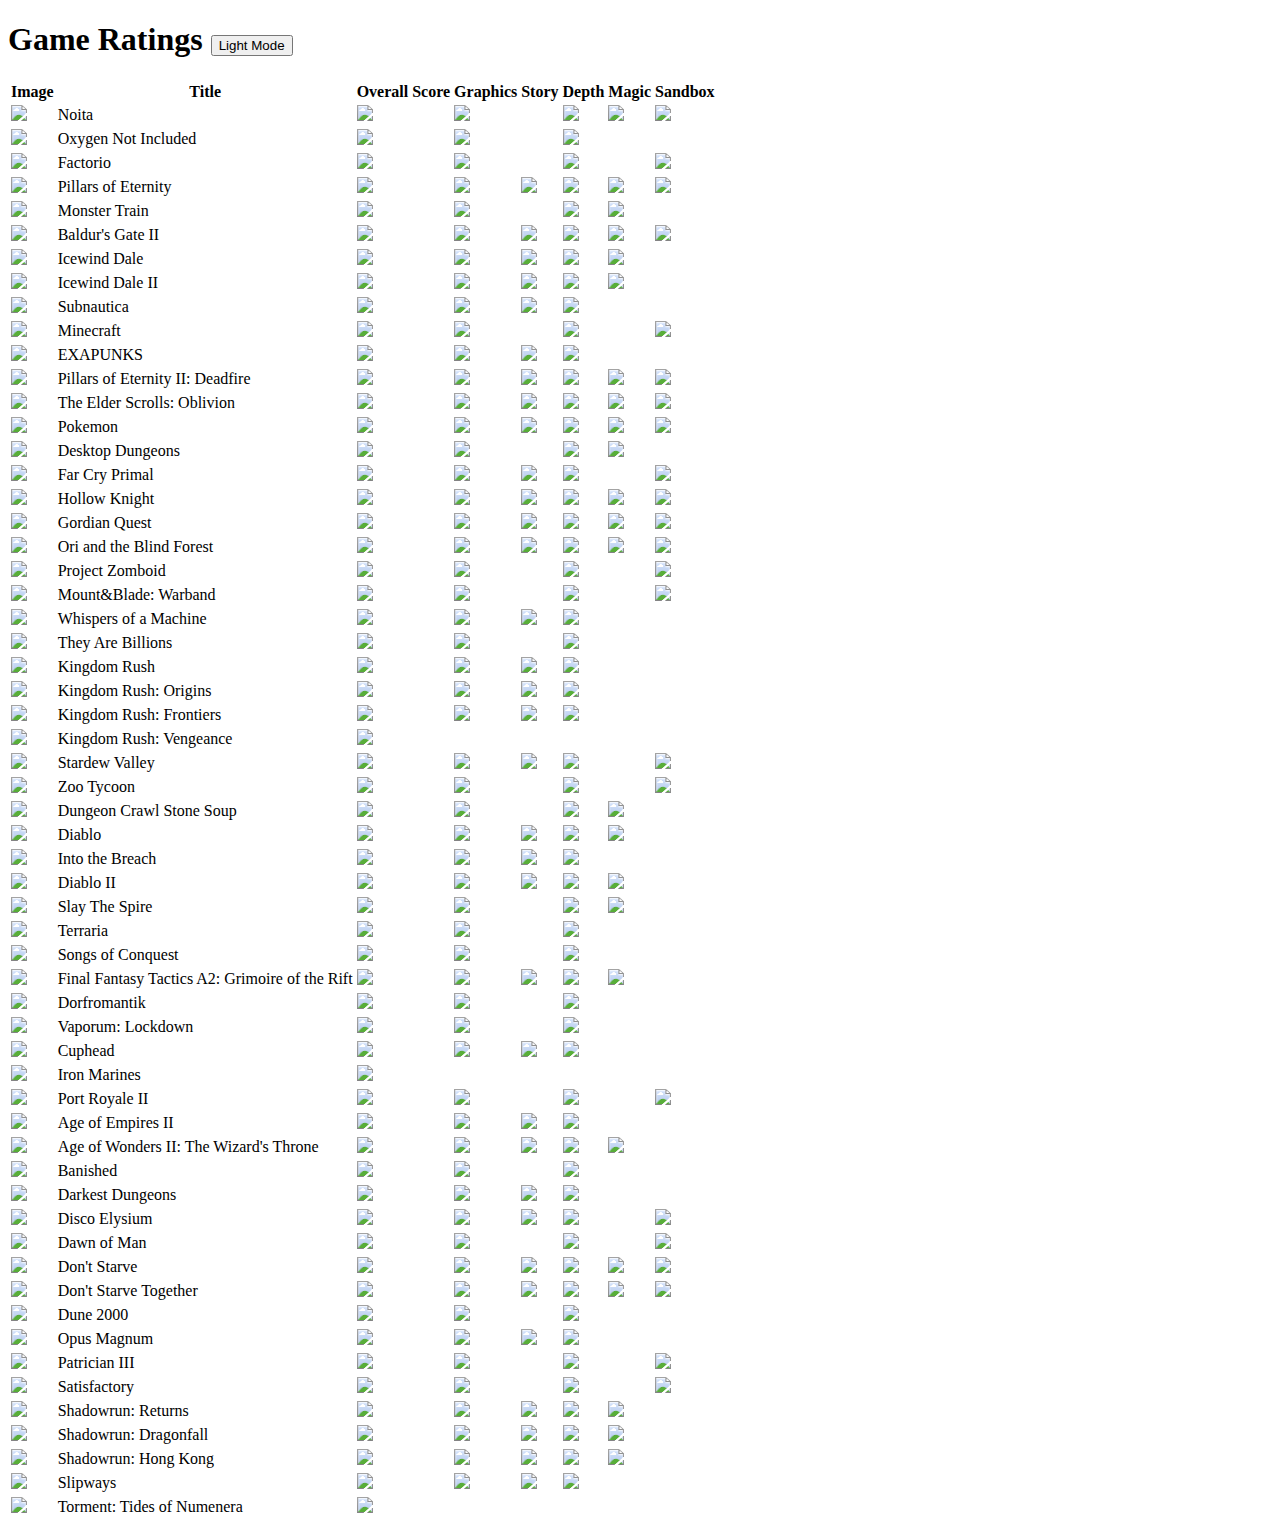
==== index.html @ 45e79d42 "AOE2 Depth 2 > 3" ====
<!DOCTYPE html>
<html>
	<head>
		<meta charset="utf-8">
		<meta name="viewport" content="width=device-width, initial-scale=1.0">
		<link rel="stylesheet" type="text/css" href="media/gamesRating.css">
		<link rel="icon" type="image/x-icon" href="ratingFavicon.svg">
		<title>Game Ratings</title>
	</head>
	<body class="dark"> 
	 	<h1>Game Ratings <button id="toggle" onclick="toggleDark()">Light Mode</button></h1>
			<div class="index">
			<table>
				<caption></caption>
				<thead>
					<tr>
						<th>Image</th>
						<th class="Title">Title</th>
						<th>Overall Score</th>
						<th>Graphics</th>
						<th>Story</th>
						<th>Depth</th>
						<th>Magic</th>
						<th>Sandbox</th>
					</tr>
				</thead>
				<tbody>
					<tr>
						<td><img src="media/noita.jpg"></td>
						<td class="Title">Noita</td>
						<td><img src="media/3.png"></td>
						<td><img src="media/2.png"></td>
						<td></td>
						<td><img src="media/3.png"></td>
						<td><img src="media/3.png"></td>
						<td><img src="media/2.png"></td>
					</tr>
					<tr>
						<td><img src="media/oni.jpg"></td>
						<td class="Title">Oxygen Not Included</td>
						<td><img src="media/3.png"></td>
						<td><img src="media/3.png"></td>
						<td></td>
						<td><img src="media/3.png"></td>
						<td></td>
						<td></td>
					</tr>
					<tr>
						<td><img src="media/factorio.jpg"></td>
						<td class="Title">Factorio</td>
						<td><img src="media/3.png"></td>
						<td><img src="media/3.png"></td>
						<td></td>
						<td><img src="media/3.png"></td>
						<td></td>
						<td><img src="media/3.png"></td>
					</tr>
					<tr>
						<td><img src="media/poe.jpg"></td>
						<td class="Title">Pillars of Eternity</td>
						<td><img src="media/3.png"></td>
						<td><img src="media/3.png"></td>
						<td><img src="media/2.png"></td>
						<td><img src="media/2.png"></td>
						<td><img src="media/3.png"></td>
						<td><img src="media/2.png"></td>
					</tr>
					<tr>
						<td><img src="media/monstertrain.jpg"></td>
						<td class="Title">Monster Train</td>
						<td><img src="media/3.png"></td>
						<td><img src="media/2.png"></td>
						<td><img src=""></td>
						<td><img src="media/3.png"></td>
						<td><img src="media/2.png"></td>
						<td><img></td>
					</tr>
					<tr>
						<td><img src="media/baldur2.jpg"></td>
						<td class="Title">Baldur's Gate II</td>
						<td><img src="media/3.png"></td>
						<td><img src="media/3.png"></td>
						<td><img src="media/2.png"></td>
						<td><img src="media/3.png"></td>
						<td><img src="media/3.png"></td>
						<td><img src="media/3.png"></td>
					</tr>
					<tr>
						<td><img src="media/iwd.jpg"></td>
						<td class="Title">Icewind Dale</td>
						<td><img src="media/3.png"></td>
						<td><img src="media/3.png"></td>
						<td><img src="media/2.png"></td>
						<td><img src="media/3.png"></td>
						<td><img src="media/3.png"></td>
						<td></td>
					</tr>
					<tr>
						<td><img src="media/iwd2.jpg"></td>
						<td class="Title">Icewind Dale II</td>
						<td><img src="media/3.png"></td>
						<td><img src="media/3.png"></td>
						<td><img src="media/2.png"></td>
						<td><img src="media/3.png"></td>
						<td><img src="media/3.png"></td>
						<td></td>
					</tr>
					<tr>
						<td><img src="media/subnautica.jpg"></td>
						<td class="Title">Subnautica</td>
						<td><img src="media/3.png"></td>
						<td><img src="media/3.png"></td>
						<td><img src="media/3.png"></td>
						<td><img src="media/2.png"></td>
						<td></td>
						<td></td>
					</tr>
					<tr>
						<td><img src="media/minecraft.png"></td>
						<td class="Title">Minecraft</td>
						<td><img src="media/3.png"></td>
						<td><img src="media/2.png"></td>
						<td></td>
						<td><img src="media/3.png"></td>
						<td></td>
						<td><img src="media/3.png"></td>
					</tr>
					<tr>
						<td><img src="media/exapunks.jpg"></td>
						<td class="Title">EXAPUNKS</td>
						<td><img src="media/3.png"></td>
						<td><img src="media/3.png"></td>
						<td><img src="media/3.png"></td>
						<td><img src="media/3.png"></td>
						<td></td>
						<td></td>
					</tr>
					<tr>
						<td><img src="media/deadfire.jpeg"></td>
						<td class="Title">Pillars of Eternity II: Deadfire</td>
						<td><img src="media/3.png"></td>
						<td><img src="media/3.png"></td>
						<td><img src="media/2.png"></td>
						<td><img src="media/3.png"></td>
						<td><img src="media/3.png"></td>
						<td><img src="media/3.png"></td>
					</tr>
					<tr>
						<td><img src="media/oblivion.jpeg"></td>
						<td class="Title">The Elder Scrolls: Oblivion</td>
						<td><img src="media/2.png"></td>
						<td><img src="media/1.png"></td>
						<td><img src="media/2.png"></td>
						<td><img src="media/1.png"></td>
						<td><img src="media/2.png"></td>
						<td><img src="media/3.png"></td>
					</tr>
					<tr>
						<td><img src="media/pokemon.jpg"></td>
						<td class="Title">Pokemon</td>
						<td><img src="media/2.png"></td>
						<td><img src="media/3.png"></td>
						<td><img src="media/1.png"></td>
						<td><img src="media/1.png"></td>
						<td><img src="media/1.png"></td>
						<td><img src="media/2.png"></td>
					</tr>
					<tr>
						<td><img src="media/desktopdungeons.jpg"></td>
						<td class="Title">Desktop Dungeons</td>
						<td><img src="media/3.png"></td>
						<td><img src="media/2.png"></td>
						<td></td>
						<td><img src="media/3.png"></td>
						<td><img src="media/2.png"></td>
						<td></td>
					</tr>
					<tr>
						<td><img src="media/farcryprimal.jpg"></td>
						<td class="Title">Far Cry Primal</td>
						<td><img src="media/3.png"></td>
						<td><img src="media/3.png"></td>
						<td><img src="media/2.png"></td>
						<td><img src="media/2.png"></td>
						<td></td>
						<td><img src="media/3.png"></td>
					</tr>
					<tr>
						<td><img src="media/hollowknight.jpg"></td>
						<td class="Title">Hollow Knight</td>
						<td><img src="media/2.png"></td>
						<td><img src="media/3.png"></td>
						<td><img src="media/2.png"></td>
						<td><img src="media/2.png"></td>
						<td><img src="media/2.png"></td>
						<td><img src="media/2.png"></td>
					</tr>
					<tr>
						<td><img src="media/gordianquest.jpg"></td>
						<td class="Title">Gordian Quest</td>
						<td><img src="media/3.png"></td>
						<td><img src="media/2.png"></td>
						<td><img src="media/1.png"></td>
						<td><img src="media/1.png"></td>
						<td><img src="media/2.png"></td>
						<td><img src="media/2.png"></td>
					</tr>
					<tr>
						<td><img src="media/ori.jpg"></td>
						<td class="Title">Ori and the Blind Forest</td>
						<td><img src="media/2.png"></td>
						<td><img src="media/3.png"></td>
						<td><img src="media/2.png"></td>
						<td><img src="media/2.png"></td>
						<td><img src="media/2.png"></td>
						<td><img src="media/2.png"></td>
					</tr>
					<tr>
						<td><img src="media/zomboid.jpg"></td>
						<td class="Title">Project Zomboid</td>
						<td><img src="media/2.png"></td>
						<td><img src="media/2.png"></td>
						<td></td>
						<td><img src="media/2.png"></td>
						<td></td>
						<td><img src="media/3.png"></td>
					</tr>
					<tr>
						<td><img src="media/warband.jpg"></td>
						<td class="Title">Mount&Blade: Warband</td>
						<td><img src="media/2.png"></td>
						<td><img src="media/1.png"></td>
						<td></td>
						<td><img src="media/2.png"></td>
						<td></td>
						<td><img src="media/3.png"></td>
					</tr>
					<tr>
						<td><img src="media/whispersmachine.jpg"></td>
						<td class="Title">Whispers of a Machine</td>
						<td><img src="media/3.png"></td>
						<td><img src="media/3.png"></td>
						<td><img src="media/3.png"></td>
						<td><img src="media/2.png"></td>
						<td></td>
						<td></td>
					</tr>
					<tr>
						<td><img src="media/theyarebillions.jpg"></td>
						<td class="Title">They Are Billions</td>
						<td><img src="media/3.png"></td>
						<td><img src="media/3.png"></td>
						<td></td>
						<td><img src="media/3.png"></td>
						<td></td>
						<td></td>
					</tr>
					<tr>
						<td><img src="media/krush.jpg"></td>
						<td class="Title">Kingdom Rush</td>
						<td><img src="media/2.png"></td>
						<td><img src="media/3.png"></td>
						<td><img src="media/1.png"></td>
						<td><img src="media/2.png"></td>
						<td></td>
						<td></td>
					</tr>
					<tr>
						<td><img src="media/krushorigins.jpg"></td>
						<td class="Title">Kingdom Rush: Origins</td>
						<td><img src="media/3.png"></td>
						<td><img src="media/3.png"></td>
						<td><img src="media/1.png"></td>
						<td><img src="media/2.png"></td>
						<td></td>
						<td></td>
					</tr>
					<tr>
						<td><img src="media/krushfrontiers.jpg"></td>
						<td class="Title">Kingdom Rush: Frontiers</td>
						<td><img src="media/2.png"></td>
						<td><img src="media/3.png"></td>
						<td><img src="media/1.png"></td>
						<td><img src="media/2.png"></td>
						<td></td>
						<td></td>
					</tr>
					<tr>
						<td><img src="media/krushvengeance.jpg"></td>
						<td class="Title">Kingdom Rush: Vengeance</td>
						<td><img src="media/1.png"></td>
						<td></td>
						<td></td>
						<td></td>
						<td></td>
						<td></td>
					</tr>
					<tr>
						<td><img src="media/stardew.jpg"></td>
						<td class="Title">Stardew Valley</td>
						<td><img src="media/3.png"></td>
						<td><img src="media/3.png"></td>
						<td><img src="media/2.png"></td>
						<td><img src="media/1.png"></td>
						<td></td>
						<td><img src="media/3.png"></td>
					</tr>
					<tr>
						<td><img src="media/zootycoon.png"></td>
						<td class="Title">Zoo Tycoon</td>
						<td><img src="media/3.png"></td>
						<td><img src="media/2.png"></td>
						<td></td>
						<td><img src="media/2.png"></td>
						<td></td>
						<td><img src="media/3.png"></td>
					</tr>
					<tr>
						<td><img src="media/dcss.png"></td>
						<td class="Title">Dungeon Crawl Stone Soup</td>
						<td><img src="media/3.png"></td>
						<td><img src="media/3.png"></td>
						<td></td>
						<td><img src="media/3.png"></td>
						<td><img src="media/3.png"></td>
						<td></td>
					</tr>
					<tr>
						<td><img src="media/diablo.jpg"></td>
						<td class="Title">Diablo</td>
						<td><img src="media/2.png"></td>
						<td><img src="media/2.png"></td>
						<td><img src="media/2.png"></td>
						<td><img src="media/1.png"></td>
						<td><img src="media/1.png"></td>
						<td></td>
					</tr>
					<tr>
						<td><img src="media/intothebreach.jpg"></td>
						<td class="Title">Into the Breach</td>
						<td><img src="media/3.png"></td>
						<td><img src="media/3.png"></td>
						<td><img src="media/2.png"></td>
						<td><img src="media/3.png"></td>
						<td></td>
						<td></td>
					</tr>
					<tr>
						<td><img src="media/diablo2.png"></td>
						<td class="Title">Diablo II</td>
						<td><img src="media/2.png"></td>
						<td><img src="media/2.png"></td>
						<td><img src="media/2.png"></td>
						<td><img src="media/1.png"></td>
						<td><img src="media/2.png"></td>
						<td></td>
					</tr>
					<tr>
						<td><img src="media/slaythespire.jpg"></td>
						<td class="Title">Slay The Spire</td>
						<td><img src="media/3.png"></td>
						<td><img src="media/3.png"></td>
						<td></td>
						<td><img src="media/3.png"></td>
						<td><img src="media/2.png"></td>
						<td></td>
					</tr>
					<tr>

						<td><img src="media/terraria.jpg"></td>
						<td class="Title">Terraria</td>
						<td><img src="media/2.png"></td>
						<td><img src="media/2.png"></td>
						<td></td>
						<td><img src="media/3.png"></td>
						<td></td>
						<td></td>
					</tr>
					<tr>
						<td><img src="media/songsofconquest.jpg"></td>
						<td class="Title">Songs of Conquest</td>
						<td><img src="media/2.png"></td>
						<td><img src="media/2.png"></td>
						<td></td>
						<td><img src="media/1.png"></td>
						<td></td>
						<td></td>
					</tr>
					<tr>
						<td><img src="media/ffta2A.jpg"></td>
						<td class="Title">Final Fantasy Tactics A2: Grimoire of the Rift</td>
						<td><img src="media/3.png"></td>
						<td><img src="media/3.png"></td>
						<td><img src="media/2.png"></td>
						<td><img src="media/2.png"></td>
						<td><img src="media/2.png"></td>
						<td></td>
					</tr>
					
					<tr>
						<td><img src="media/dorfromantik.jpeg"></td>
						<td class="Title">Dorfromantik</td>
						<td><img src="media/2.png"></td>
						<td><img src="media/3.png"></td>
						<td></td>
						<td><img src="media/1.png"></td>
						<td></td>
						<td></td>
					</tr>
					
					<tr>
						<td><img src="media/vaporum.jpg"></td>
						<td class="Title">Vaporum: Lockdown</td>
						<td><img src="media/2.png"></td>
						<td><img src="media/3.png"></td>
						<td></td>
						<td><img src="media/2.png"></td>
						<td></td>
						<td></td>
					</tr>
					<tr>
						<td><img src="media/cuphead.jpg"></td>
						<td class="Title">Cuphead</td>
						<td><img src="media/3.png"></td>
						<td><img src="media/3.png"></td>
						<td><img src="media/2.png"></td>
						<td><img src="media/2.png"></td>
						<td></td>
						<td></td>
					</tr>

					<tr>
						<td><img src="media/ironmarines.jpg"></td>
						<td class="Title">Iron Marines</td>
						<td><img src="media/1.png"></td>
						<td></td>
						<td></td>
						<td></td>
						<td></td>
						<td></td>
					</tr>
				
					<tr>
						<td><img src="media/prII.jpg"></td>
						<td class="Title">Port Royale II</td>
						<td><img src="media/2.png"></td>
						<td><img src="media/2.png"></td>
						<td></td>
						<td><img src="media/1.png"></td>
						<td></td>
						<td><img src="media/2.png"></td>
					</tr>
					
					<tr>
						<td><img src="media/aoe2.jpg"></td>
						<td class="Title">Age of Empires II</td>
						<td><img src="media/3.png"></td>
						<td><img src="media/3.png"></td>
						<td><img src="media/3.png"></td>
						<td><img src="media/3.png"></td>
						<td></td>
						<td></td>
					</tr>
					
					<tr>
						<td><img src="media/aow2.jpg"></td>
						<td class="Title">Age of Wonders II: The Wizard's Throne</td>
						<td><img src="media/2.png"></td>
						<td><img src="media/2.png"></td>
						<td><img src="media/2.png"></td>
						<td><img src="media/2.png"></td>
						<td><img src="media/2.png"></td>
						<td></td>
					</tr>
					
					<tr>
						<td><img src="media/banished.jpg"></td>
						<td class="Title">Banished</td>
						<td><img src="media/1.png"></td>
						<td><img src="media/1.png"></td>
						<td></td>
						<td><img src="media/1.png"></td>
						<td></td>
						<td></td>
					</tr>
					
					<tr>
						<td><img src="media/darkestd.webp"></td>
						<td class="Title">Darkest Dungeons</td>
						<td><img src="media/3.png"></td>
						<td><img src="media/3.png"></td>
						<td><img src="media/3.png"></td>
						<td><img src="media/3.png"></td>
						<td></td>
						<td></td>
					</tr>
					
					<tr>
						<td><img src="media/discoelysium.jpg"></td>
						<td class="Title">Disco Elysium</td>
						<td><img src="media/3.png"></td>
						<td><img src="media/3.png"></td>
						<td><img src="media/3.png"></td>
						<td><img src="media/2.png"></td>
						<td></td>
						<td><img src="media/2.png"></td>
					</tr>			
					
					<tr>
						<td><img src="media/dawnman.png"></td>
						<td class="Title">Dawn of Man</td>
						<td><img src="media/2.png"></td>
						<td><img src="media/2.png"></td>
						<td></td>
						<td><img src="media/2.png"></td>
						<td></td>
						<td><img src="media/2.png"></td>
					</tr>
					
					<tr>
						<td><img src="media/dontstarve.jpg"></td>
						<td class="Title">Don't Starve</td>
						<td><img src="media/3.png"></td>
						<td><img src="media/3.png"></td>
						<td><img src="media/2.png"></td>
						<td><img src="media/3.png"></td>
						<td><img src="media/2.png"></td>
						<td><img src="media/3.png"></td>
					</tr>
					
					<tr>
						<td><img src="media/dontstarvetogether.jpg"></td>
						<td class="Title">Don't Starve Together</td>
						<td><img src="media/3.png"></td>
						<td><img src="media/3.png"></td>
						<td><img src="media/2.png"></td>
						<td><img src="media/3.png"></td>
						<td><img src="media/2.png"></td>
						<td><img src="media/3.png"></td>
					</tr>
					
					<tr>
						<td><img src="media/dune2000.jpeg"></td>
						<td class="Title">Dune 2000</td>
						<td><img src="media/2.png"></td>
						<td><img src="media/1.png"></td>
						<td></td>
						<td><img src="media/2.png"></td>
						<td></td>
						<td></td>
					</tr>
					
					<tr>
						<td><img src="media/opusmagnum.jpeg"></td>
						<td class="Title">Opus Magnum</td>
						<td><img src="media/3.png"></td>
						<td><img src="media/3.png"></td>
						<td><img src="media/2.png"></td>
						<td><img src="media/3.png"></td>
						<td></td>
						<td></td>
					</tr>
					
					<tr>
						<td><img src="media/patricianIII.jpeg"></td>
						<td class="Title">Patrician III</td>
						<td><img src="media/3.png"></td>
						<td><img src="media/2.png"></td>
						<td></td>
						<td><img src="media/3.png"></td>
						<td></td>
						<td><img src="media/2.png"></td>
					</tr>
					
					<tr>
						<td><img src="media/satisfactory.jpg"></td>
						<td class="Title">Satisfactory</td>
						<td><img src="media/3.png"></td>
						<td><img src="media/3.png"></td>
						<td></td>
						<td><img src="media/3.png"></td>
						<td></td>
						<td><img src="media/3.png"></td>
					</tr>
					
					<tr>
						<td><img src="media/SHreturns.jpg"></td>
						<td class="Title">Shadowrun: Returns</td>
						<td><img src="media/2.png"></td>
						<td><img src="media/2.png"></td>
						<td><img src="media/2.png"></td>
						<td><img src="media/1.png"></td>
						<td><img src="media/1.png"></td>
						<td></td>
					</tr>
					
					<tr>
						<td><img src="media/SHdragonfall.png"></td>
						<td class="Title">Shadowrun: Dragonfall</td>
						<td><img src="media/3.png"></td>
						<td><img src="media/3.png"></td>
						<td><img src="media/3.png"></td>
						<td><img src="media/1.png"></td>
						<td><img src="media/1.png"></td>
						<td></td>
					</tr>
					
					<tr>
						<td><img src="media/SHHK.jpg"></td>
						<td class="Title">Shadowrun: Hong Kong</td>
						<td><img src="media/3.png"></td>
						<td><img src="media/3.png"></td>
						<td><img src="media/3.png"></td>
						<td><img src="media/1.png"></td>
						<td><img src="media/1.png"></td>
						<td></td>
					</tr>
					
					<tr>
						<td><img src="media/Slipways.jpg"></td>
						<td class="Title">Slipways</td>
						<td><img src="media/3.png"></td>
						<td><img src="media/2.png"></td>
						<td><img src="media/2.png"></td>
						<td><img src="media/3.png"></td>
						<td></td>
						<td></td>
					</tr>
					<tr>
						<td><img src="media/tormenttides.jpg"></td>
						<td class="Title">Torment: Tides of Numenera</td>
						<td><img src="media/1.png"></td>
						<td></td>
						<td></td>
						<td></td>
						<td></td>
						<td></td>
					</tr>
					
				<!--
					<tr>
						<td><img src="media/.jpg"></td>
						<td class="Title"></td>
						<td></td>
						<td></td>
						<td></td>
						<td></td>
						<td></td>
						<td></td>
					</tr>
				-->
				</tbody>
			</table>
		</div>

		<div class="reviews">
		</div>
		
		<script src="showCategories.js"></script>
	</body>
</html>
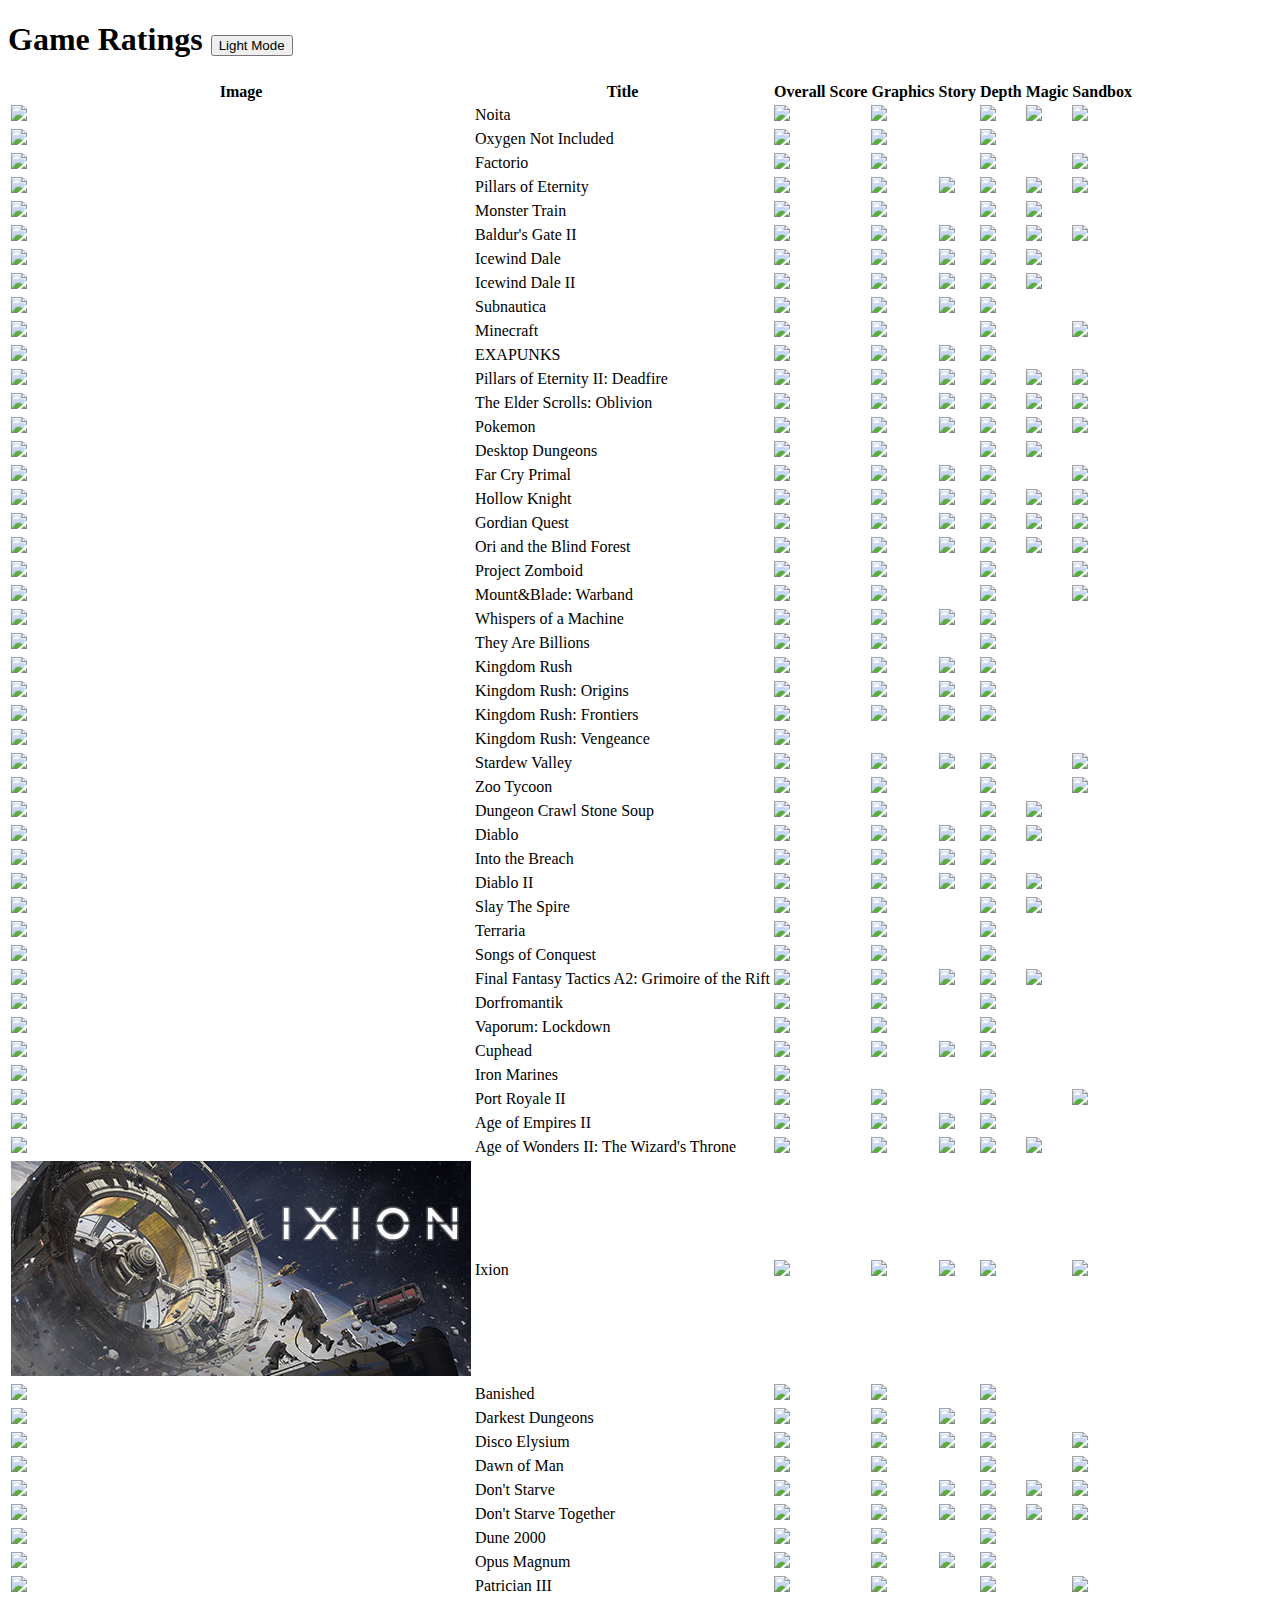
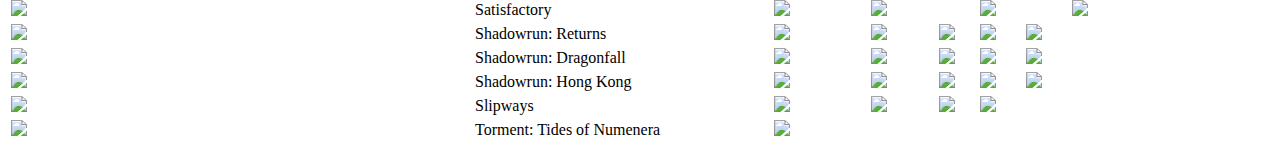
==== commit b4efe851: "GAME: Ixion" ====
--- a/index.html
+++ b/index.html
@@ -474,6 +474,17 @@
 					</tr>
 					
 					<tr>
+						<td><img src="media/ixion.jpg"></td>
+						<td class="Title">Ixion</td>
+						<td><img src="media/3.png"></td>
+						<td><img src="media/3.png"></td>
+						<td><img src="media/2.png"></td>
+						<td><img src="media/2.png"></td>
+						<td></td>
+						<td><img src="media/2.png"></td>
+					</tr>
+					
+					<tr>
 						<td><img src="media/banished.jpg"></td>
 						<td class="Title">Banished</td>
 						<td><img src="media/1.png"></td>
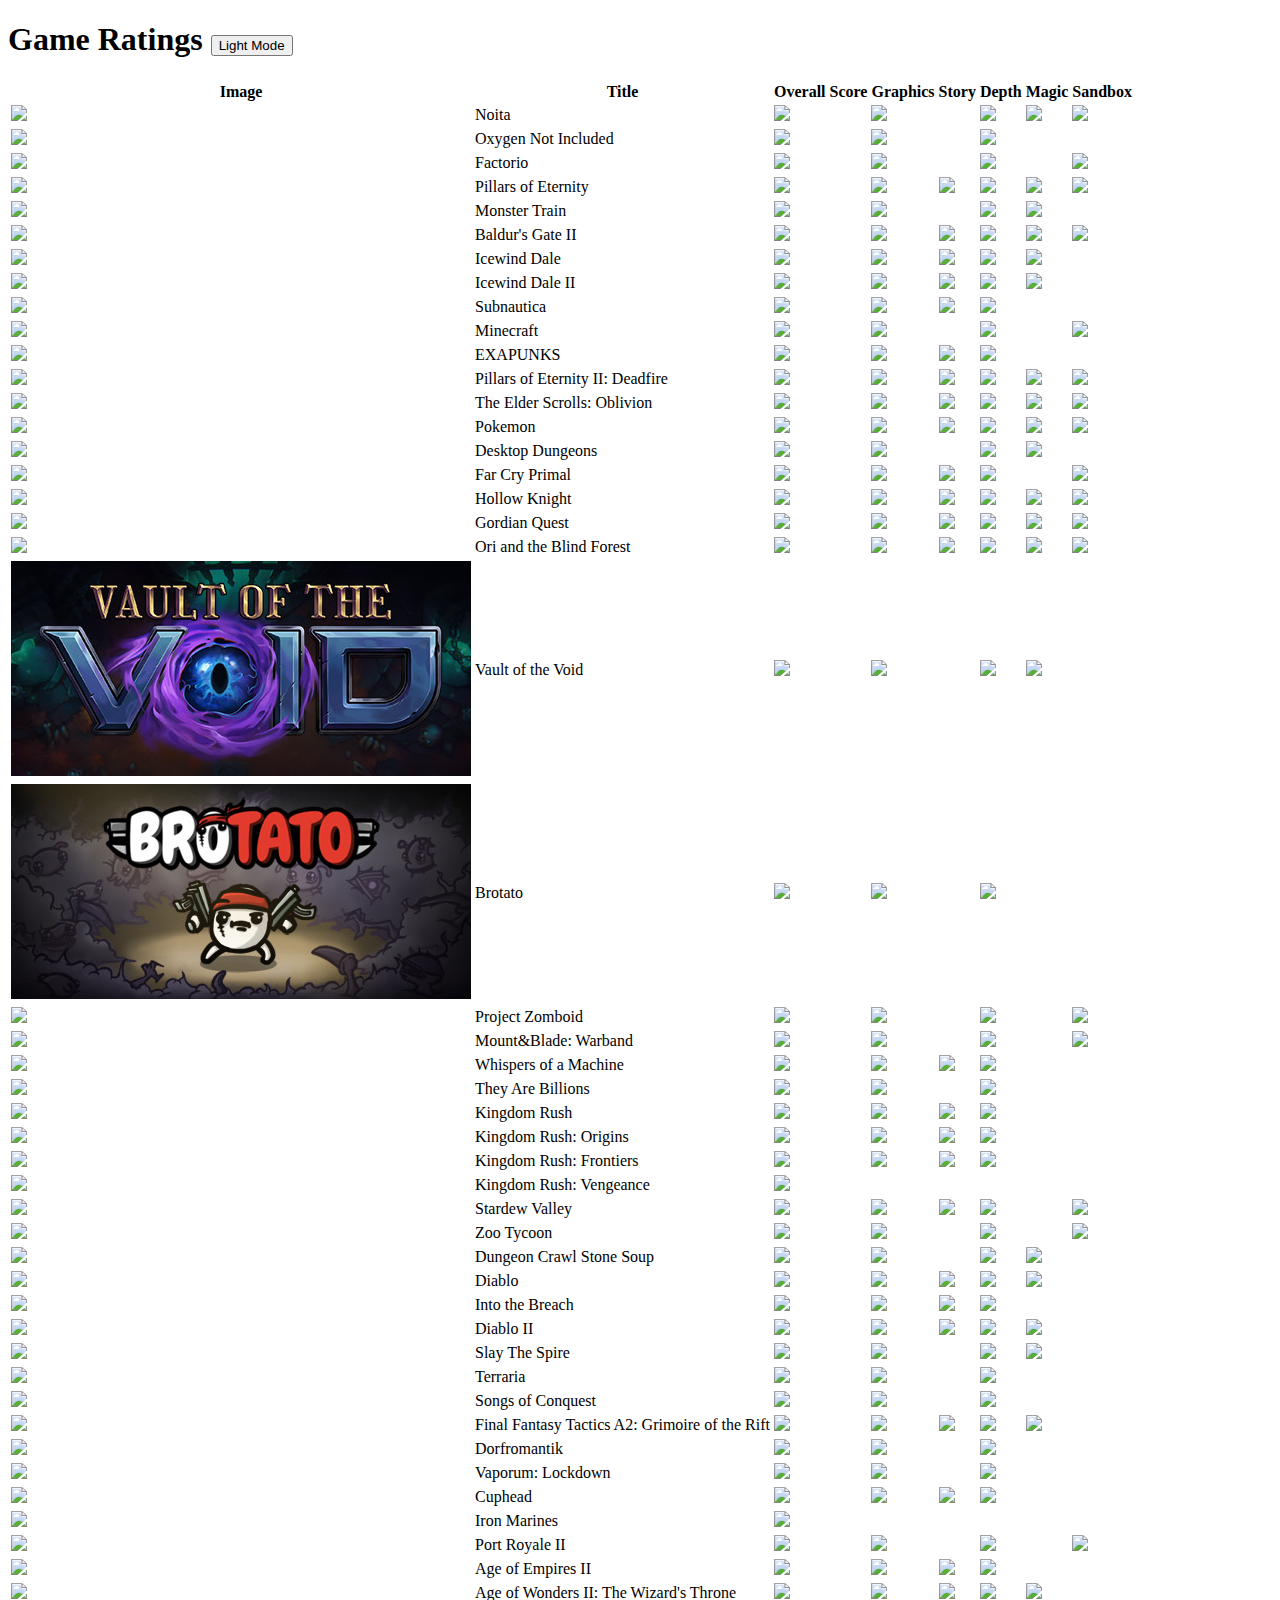
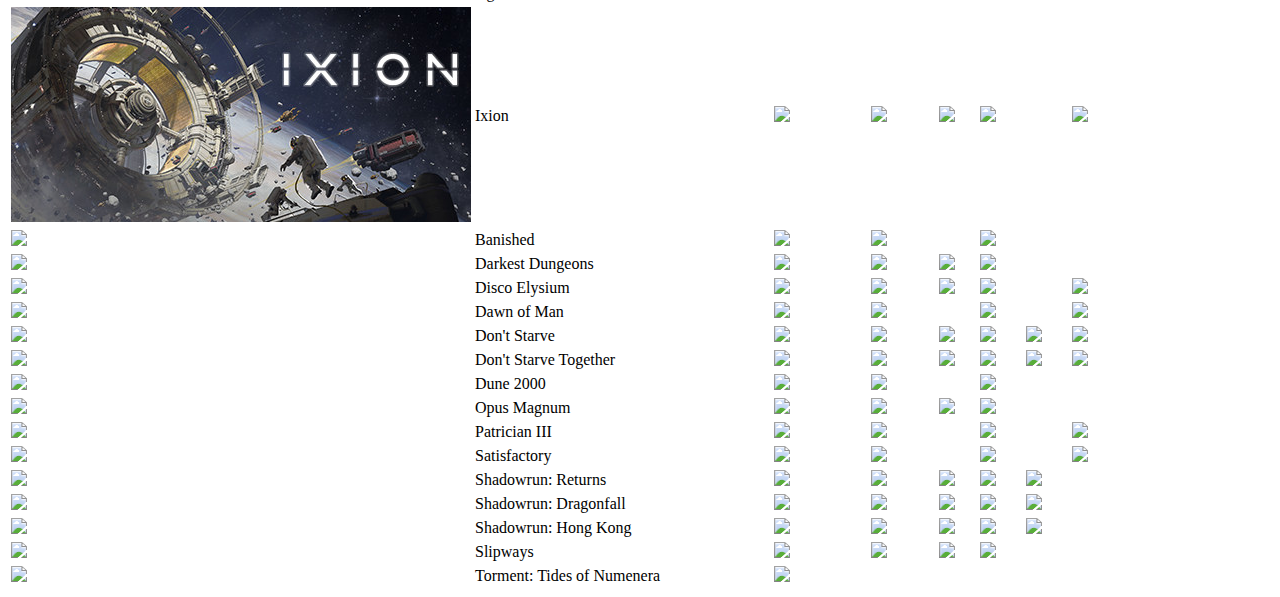
==== commit 7b9da82b: "Added Brotato and Vault of the Void" ====
--- a/index.html
+++ b/index.html
@@ -216,6 +216,26 @@
 						<td><img src="media/2.png"></td>
 					</tr>
 					<tr>
+						<td><img src="media/vaultofthevoid.jpg"></td>
+						<td class="Title">Vault of the Void</td>
+						<td><img src="media/3.png"></td>
+						<td><img src="media/3.png"></td>
+						<td></td>
+						<td><img src="media/3.png"></td>
+						<td><img src="media/2.png"></td>
+						<td></td>
+					</tr>
+					<tr>
+						<td><img src="media/brotato.jpg"></td>
+						<td class="Title">Brotato</td>
+						<td><img src="media/3.png"></td>
+						<td><img src="media/3.png"></td>
+						<td></td>
+						<td><img src="media/2.png"></td>
+						<td></td>
+						<td></td>
+					</tr>
+					<tr>
 						<td><img src="media/zomboid.jpg"></td>
 						<td class="Title">Project Zomboid</td>
 						<td><img src="media/2.png"></td>
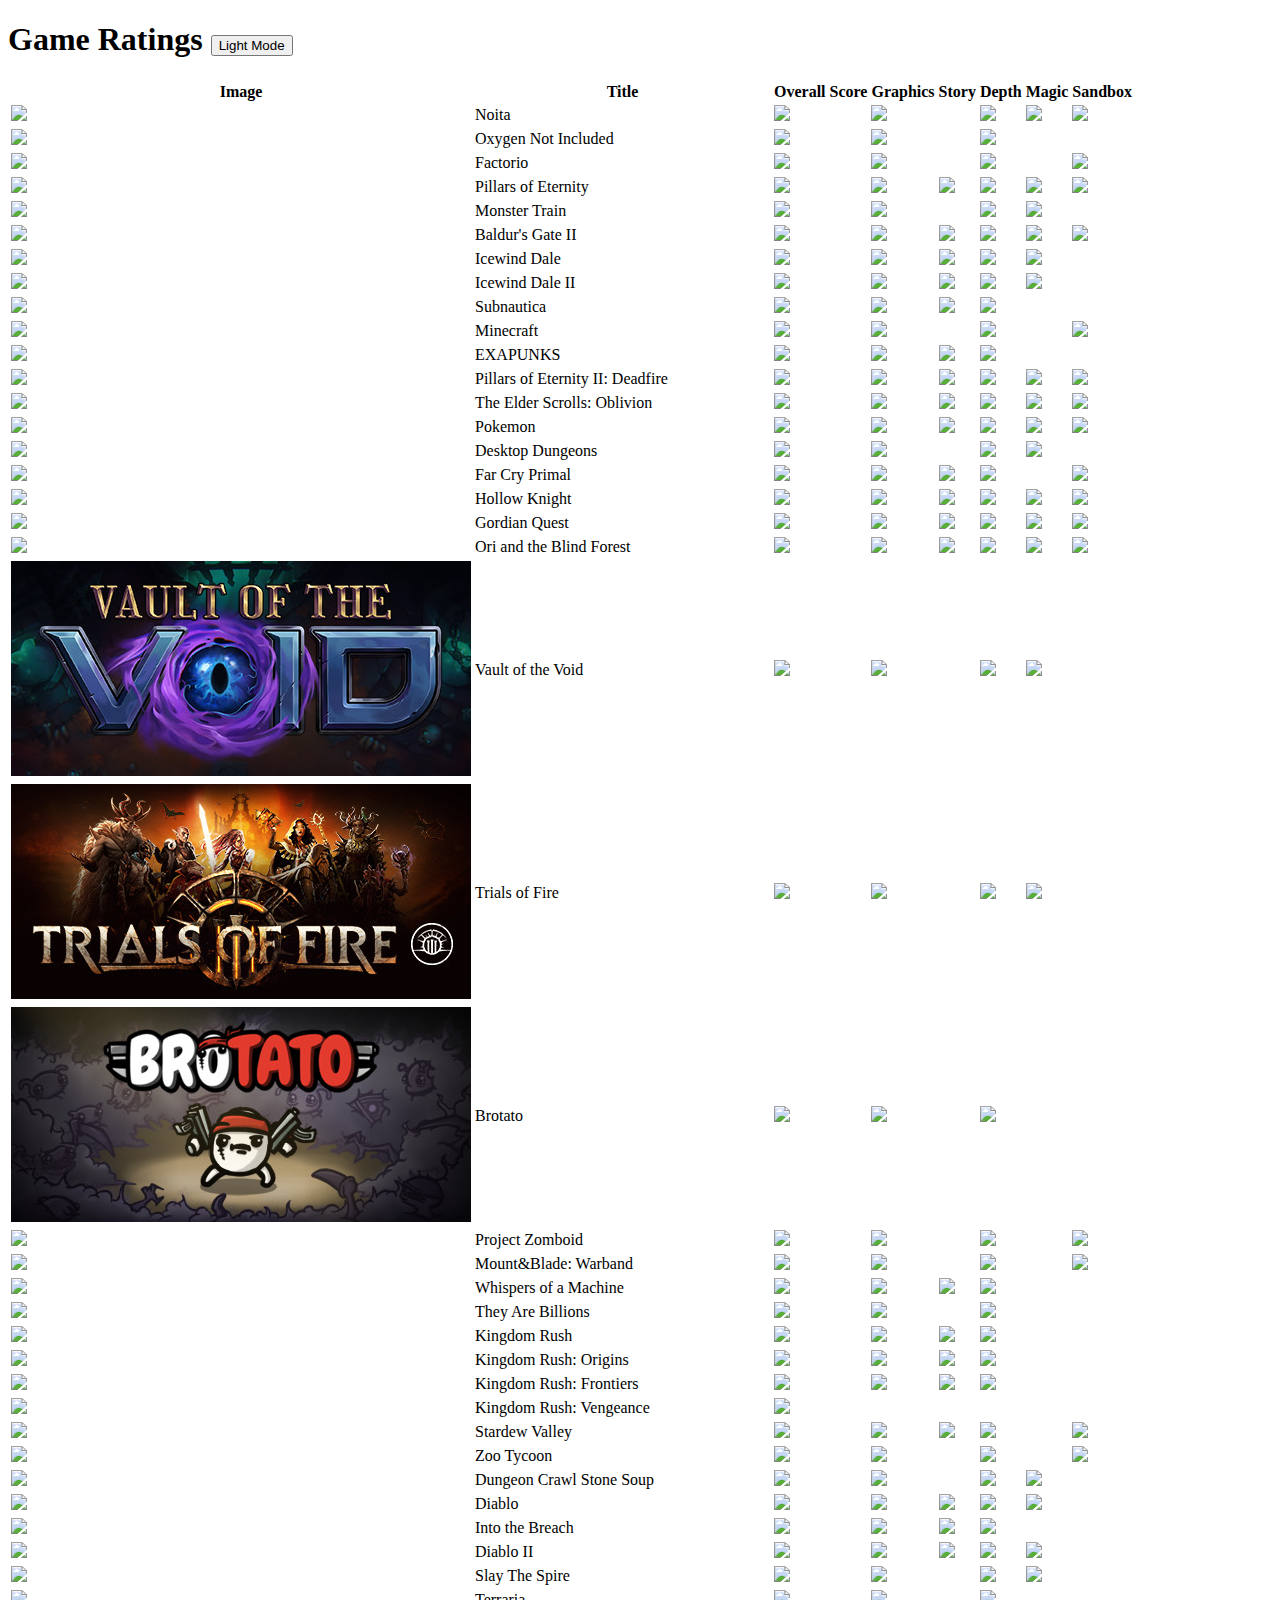
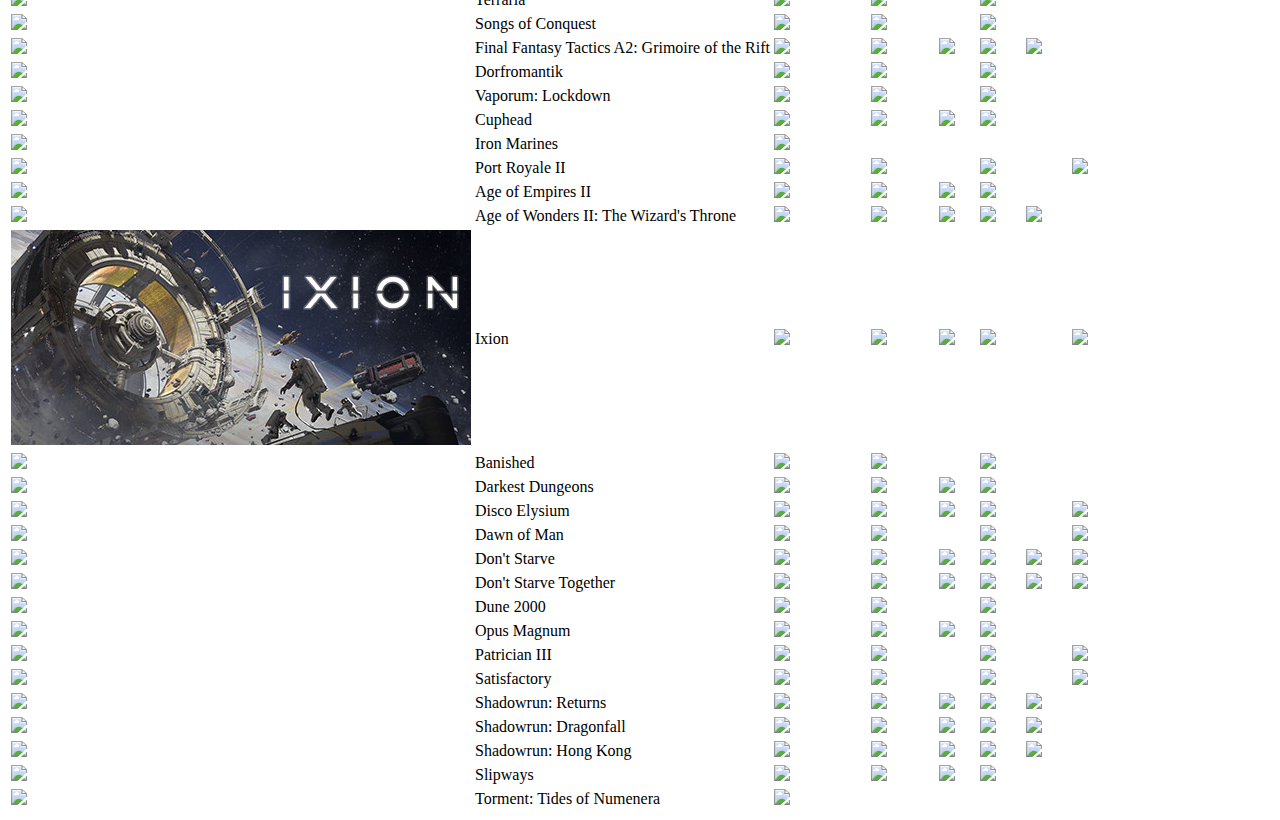
==== commit d1183839: "Added Trials of Fire" ====
--- a/index.html
+++ b/index.html
@@ -219,7 +219,17 @@
 						<td><img src="media/vaultofthevoid.jpg"></td>
 						<td class="Title">Vault of the Void</td>
 						<td><img src="media/3.png"></td>
-						<td><img src="media/3.png"></td>
+						<td><img src="media/2.png"></td>
+						<td></td>
+						<td><img src="media/3.png"></td>
+						<td><img src="media/2.png"></td>
+						<td></td>
+					</tr>
+					<tr>
+						<td><img src="media/trialsoffire.jpg"></td>
+						<td class="Title">Trials of Fire</td>
+						<td><img src="media/3.png"></td>
+						<td><img src="media/2.png"></td>
 						<td></td>
 						<td><img src="media/3.png"></td>
 						<td><img src="media/2.png"></td>
@@ -229,7 +239,7 @@
 						<td><img src="media/brotato.jpg"></td>
 						<td class="Title">Brotato</td>
 						<td><img src="media/3.png"></td>
-						<td><img src="media/3.png"></td>
+						<td><img src="media/2.png"></td>
 						<td></td>
 						<td><img src="media/2.png"></td>
 						<td></td>
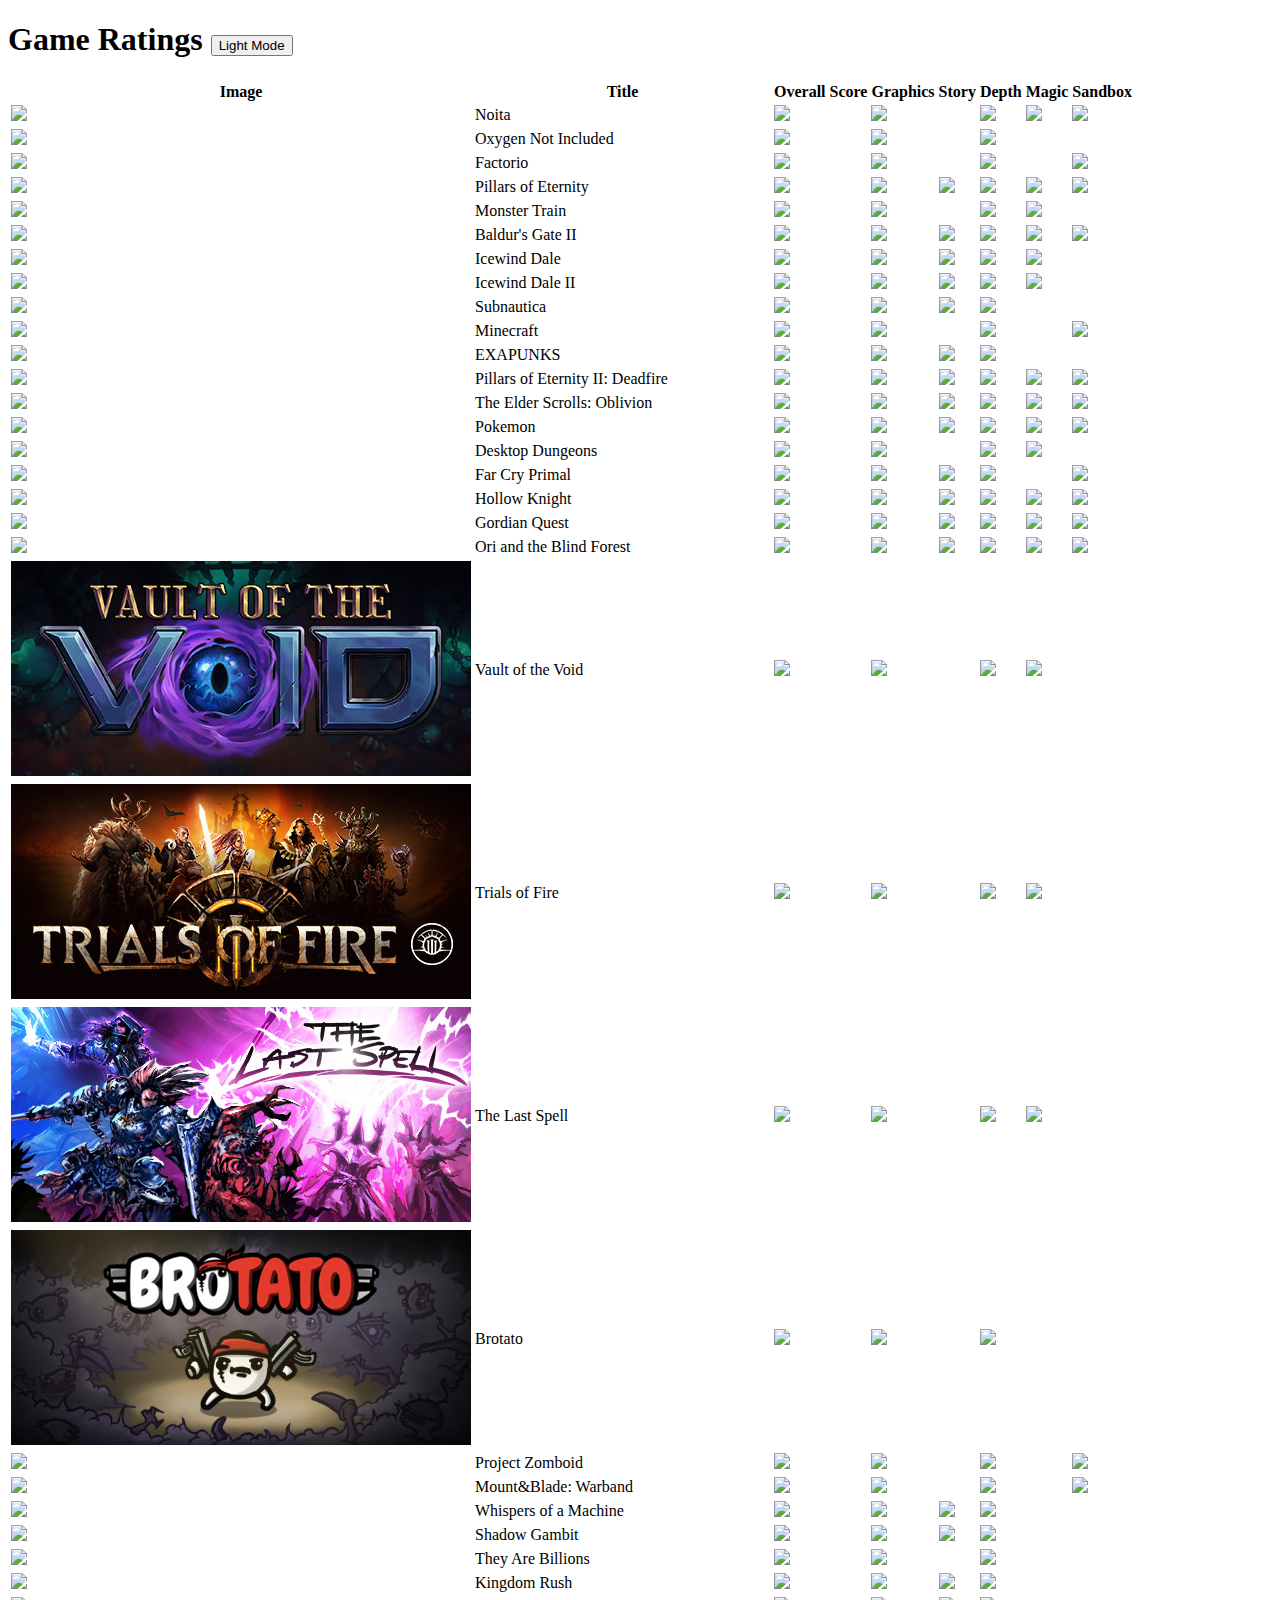
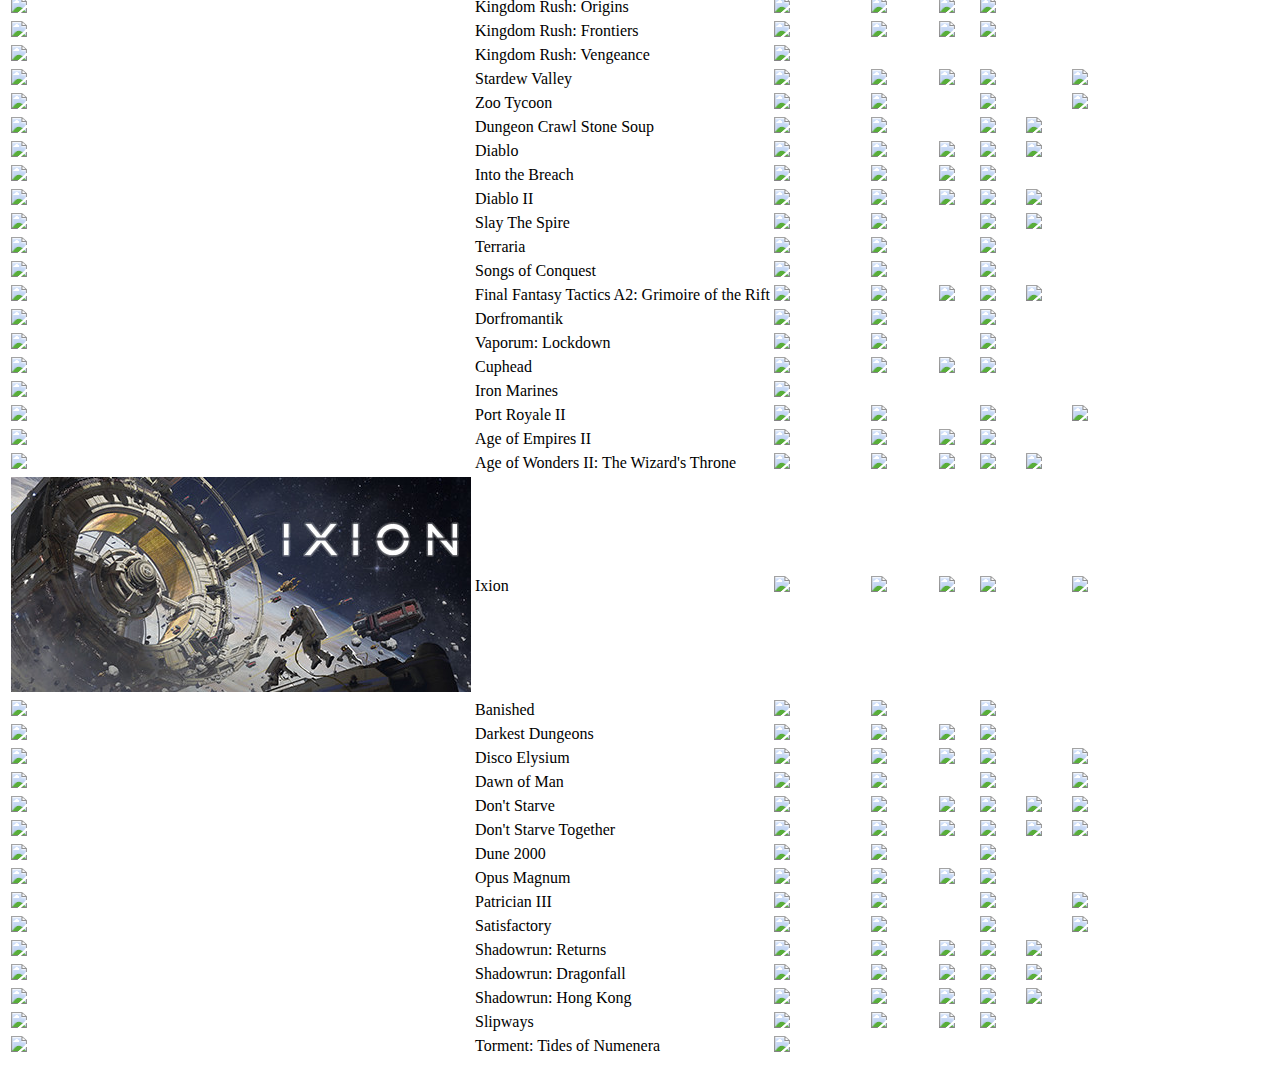
==== commit 42abbca4: "Added The Last Spell" ====
--- a/index.html
+++ b/index.html
@@ -236,6 +236,16 @@
 						<td></td>
 					</tr>
 					<tr>
+						<td><img src="media/thelastspell.jpg"></td>
+						<td class="Title">The Last Spell</td>
+						<td><img src="media/3.png"></td>
+						<td><img src="media/3.png"></td>
+						<td></td>
+						<td><img src="media/3.png"></td>
+						<td><img src="media/3.png"></td>
+						<td></td>
+					</tr>
+					<tr>
 						<td><img src="media/brotato.jpg"></td>
 						<td class="Title">Brotato</td>
 						<td><img src="media/3.png"></td>
@@ -272,6 +282,16 @@
 						<td><img src="media/3.png"></td>
 						<td><img src="media/3.png"></td>
 						<td><img src="media/2.png"></td>
+						<td></td>
+						<td></td>
+					</tr>
+					<tr>
+						<td><img src="media/shadowgambit.jpg"></td>
+						<td class="Title">Shadow Gambit</td>
+						<td><img src="media/3.png"></td>
+						<td><img src="media/3.png"></td>
+						<td><img src="media/3.png"></td>
+						<td><img src="media/3.png"></td>
 						<td></td>
 						<td></td>
 					</tr>
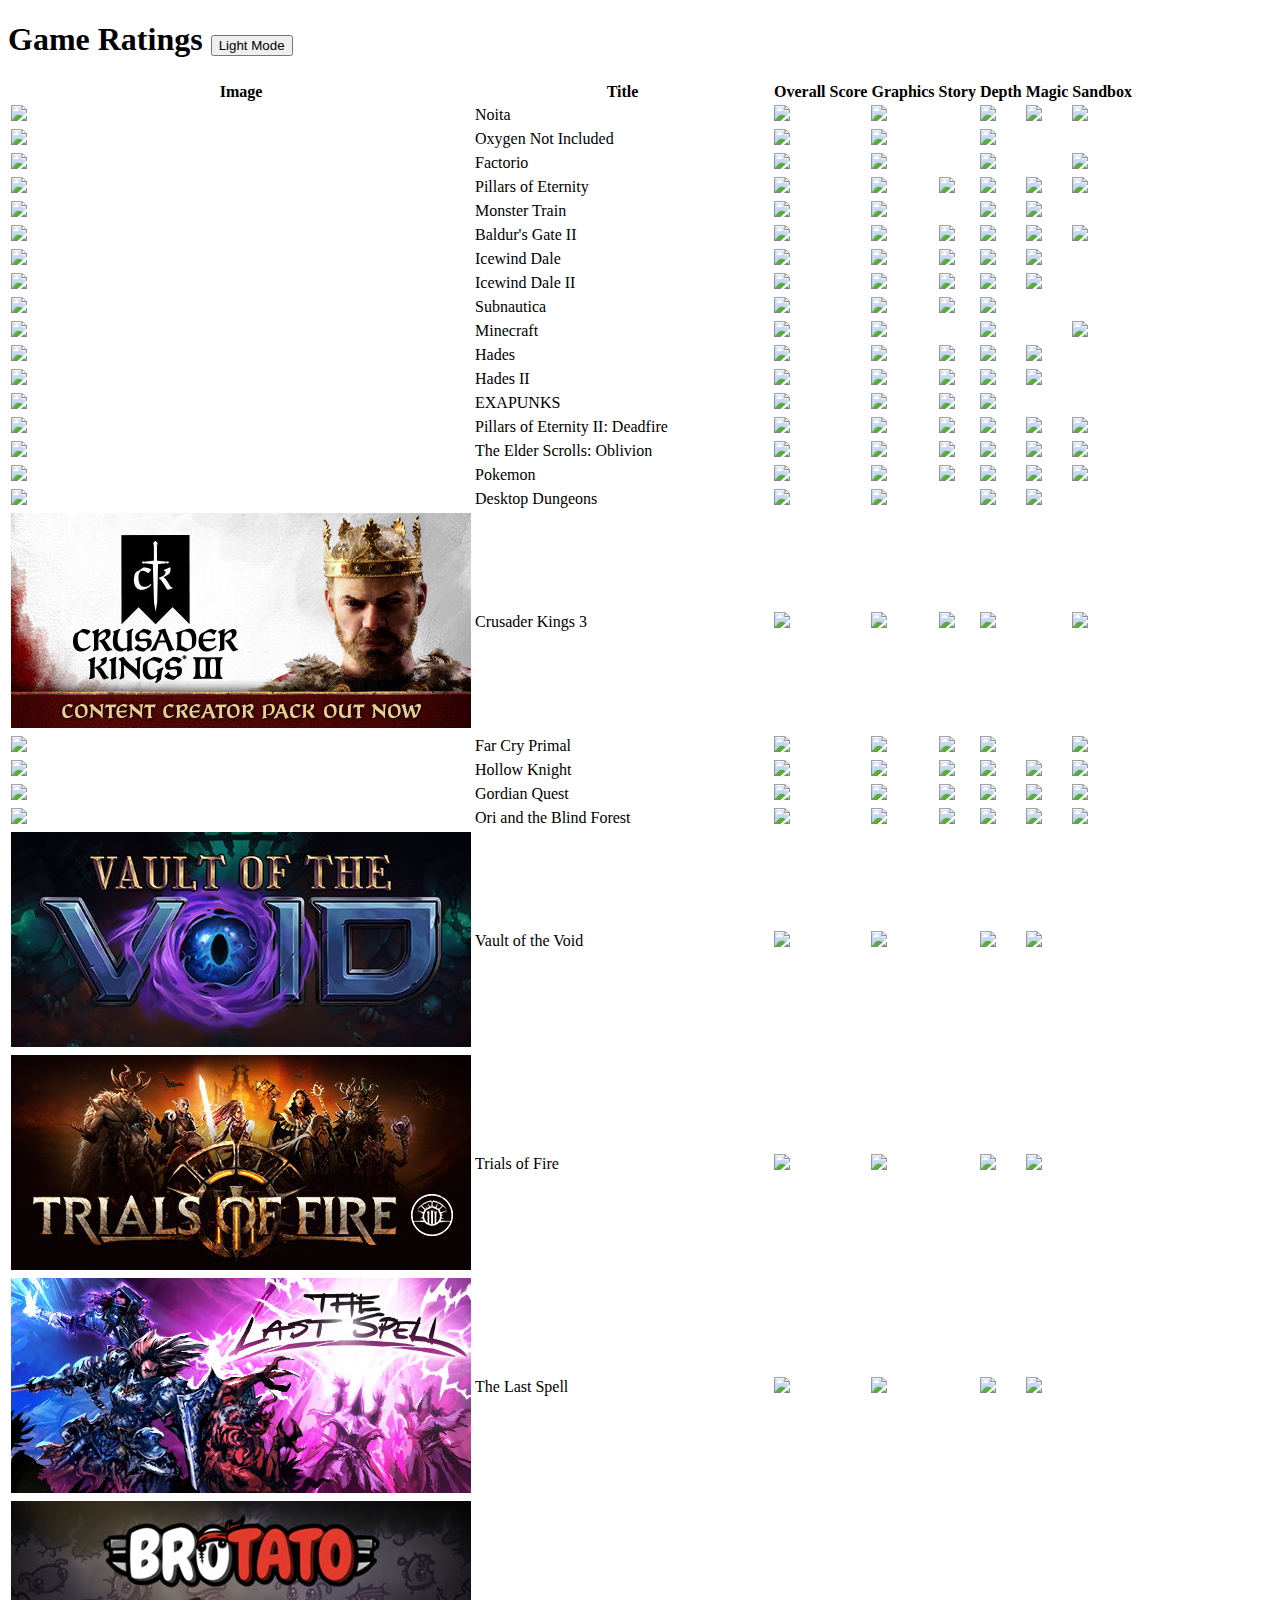
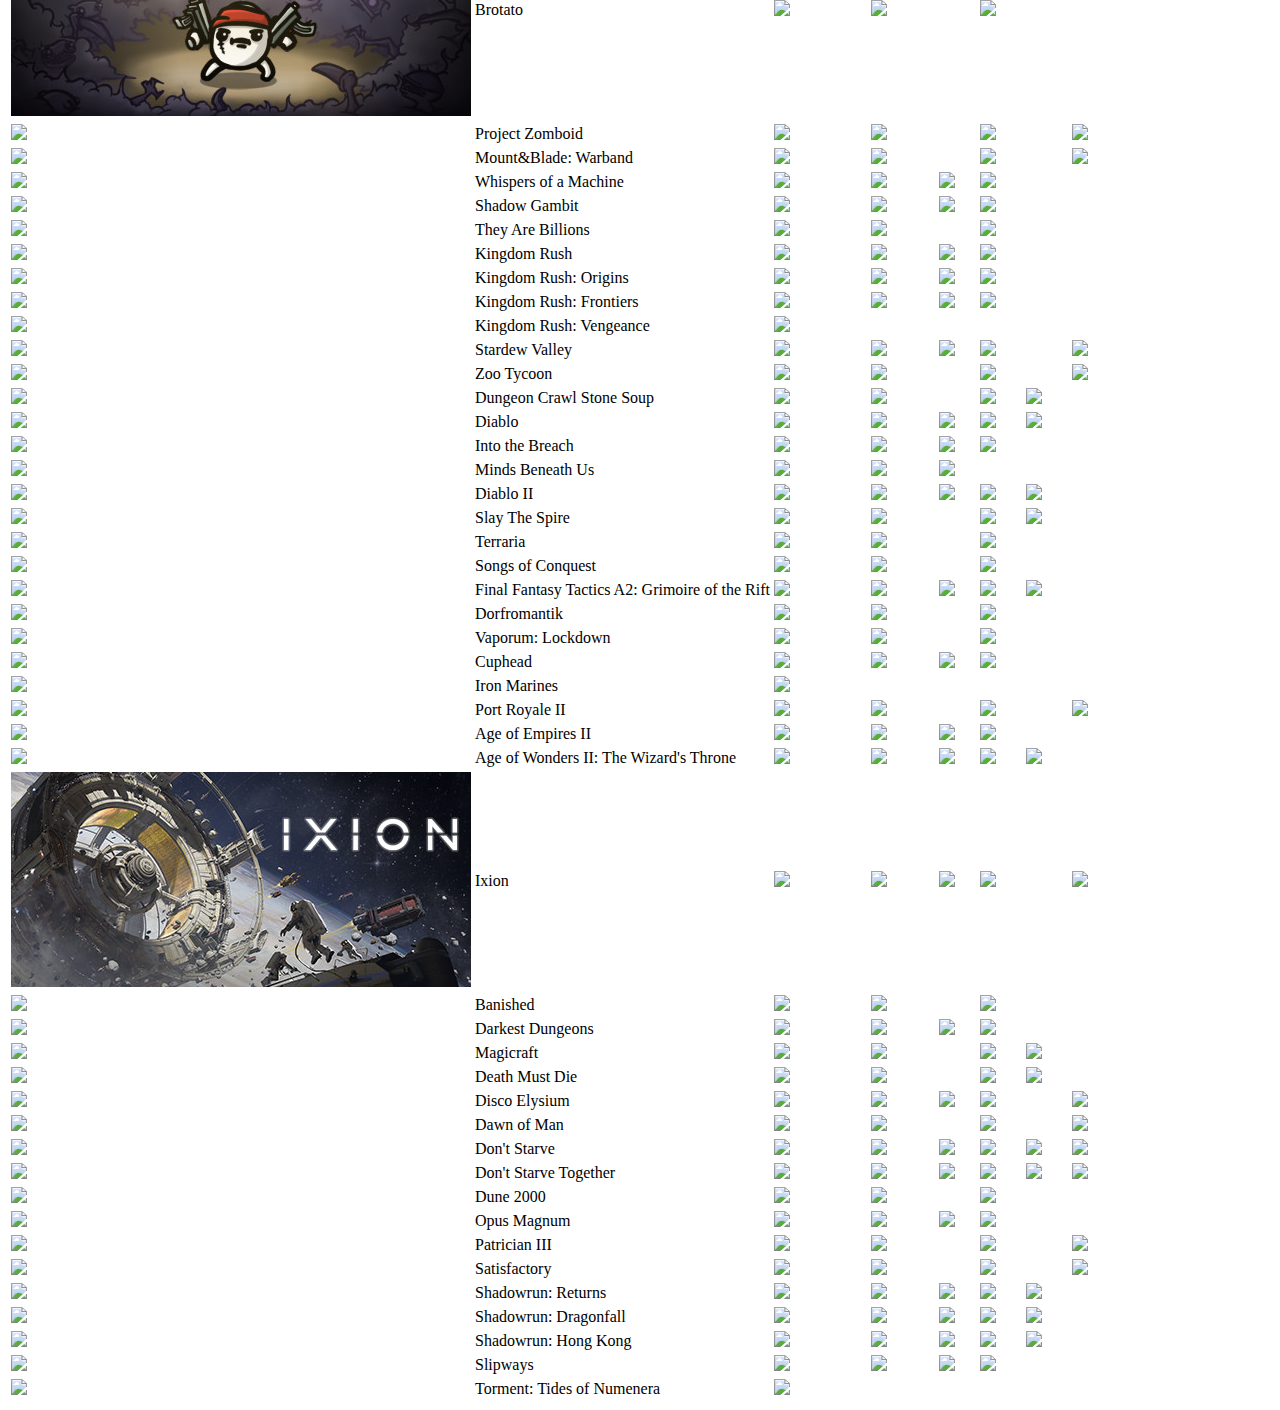
==== commit db28720b: "Added CK3 resources" ====
--- a/index.html
+++ b/index.html
@@ -76,7 +76,7 @@
 						<td><img></td>
 					</tr>
 					<tr>
-						<td><img src="media/baldur2.jpg"></td>
+						<td><a href="game_resources/Baldurs_Gate_II_RESOURCES.html"><img src="media/baldur2.jpg"></a></td>
 						<td class="Title">Baldur's Gate II</td>
 						<td><img src="media/3.png"></td>
 						<td><img src="media/3.png"></td>
@@ -126,6 +126,26 @@
 						<td><img src="media/3.png"></td>
 					</tr>
 					<tr>
+						<td><img src="media/hades.jpg"></td>
+						<td class="Title">Hades</td>
+						<td><img src="media/3.png"></td>
+						<td><img src="media/3.png"></td>
+						<td><img src="media/3.png"></td>
+						<td><img src="media/3.png"></td>
+						<td><img src="media/3.png"></td>
+						<td></td>
+					</tr>
+					<tr>
+						<td><img src="media/hades2.jpg"></td>
+						<td class="Title">Hades II</td>
+						<td><img src="media/3.png"></td>
+						<td><img src="media/3.png"></td>
+						<td><img src="media/3.png"></td>
+						<td><img src="media/3.png"></td>
+						<td><img src="media/3.png"></td>
+						<td></td>
+					</tr>
+					<tr>
 						<td><img src="media/exapunks.jpg"></td>
 						<td class="Title">EXAPUNKS</td>
 						<td><img src="media/3.png"></td>
@@ -176,6 +196,16 @@
 						<td></td>
 					</tr>
 					<tr>
+						<td><a href="game_resources/CK3_resources.html"><img src="media/ck3.jpg"></a></td>
+						<td class="Title">Crusader Kings 3</td>
+						<td><img src="media/3.png"></td>
+						<td><img src="media/3.png"></td>
+						<td><img src="media/3.png"></td>
+						<td><img src="media/2.png"></td>
+						<td></td>
+						<td><img src="media/3.png"></td>
+					</tr>
+					<tr>
 						<td><img src="media/farcryprimal.jpg"></td>
 						<td class="Title">Far Cry Primal</td>
 						<td><img src="media/3.png"></td>
@@ -392,6 +422,16 @@
 						<td><img src="media/3.png"></td>
 						<td><img src="media/2.png"></td>
 						<td><img src="media/3.png"></td>
+						<td></td>
+						<td></td>
+					</tr>
+					<tr>
+						<td><img src="media/mindsbeneathus.jpg"></td>
+						<td class="Title">Minds Beneath Us</td>
+						<td><img src="media/3.png"></td>
+						<td><img src="media/3.png"></td>
+						<td><img src="media/3.png"></td>
+						<td></td>
 						<td></td>
 						<td></td>
 					</tr>
@@ -555,7 +595,30 @@
 						<td></td>
 						<td></td>
 					</tr>
-					
+
+					<tr>
+						<td><img src="media/magicraft.jpg"></td>
+						<td class="Title">Magicraft</td>
+						<td><img src="media/1.png"></td>
+						<td><img src="media/2.png"></td>
+						<td></td>
+						<td><img src="media/2.png"></td>
+						<td><img src="media/1.png"></td>
+						<td></td>
+					</tr>
+
+					<tr>
+						<td><img src="media/deathmustdie.jpg"></td>
+						<td class="Title">Death Must Die</td>
+						<td><img src="media/2.png"></td>
+						<td><img src="media/2.png"></td>
+						<td></td>
+						<td><img src="media/2.png"></td>
+						<td><img src="media/2.png"></td>
+						<td></td>
+					</tr>
+
+
 					<tr>
 						<td><img src="media/discoelysium.jpg"></td>
 						<td class="Title">Disco Elysium</td>
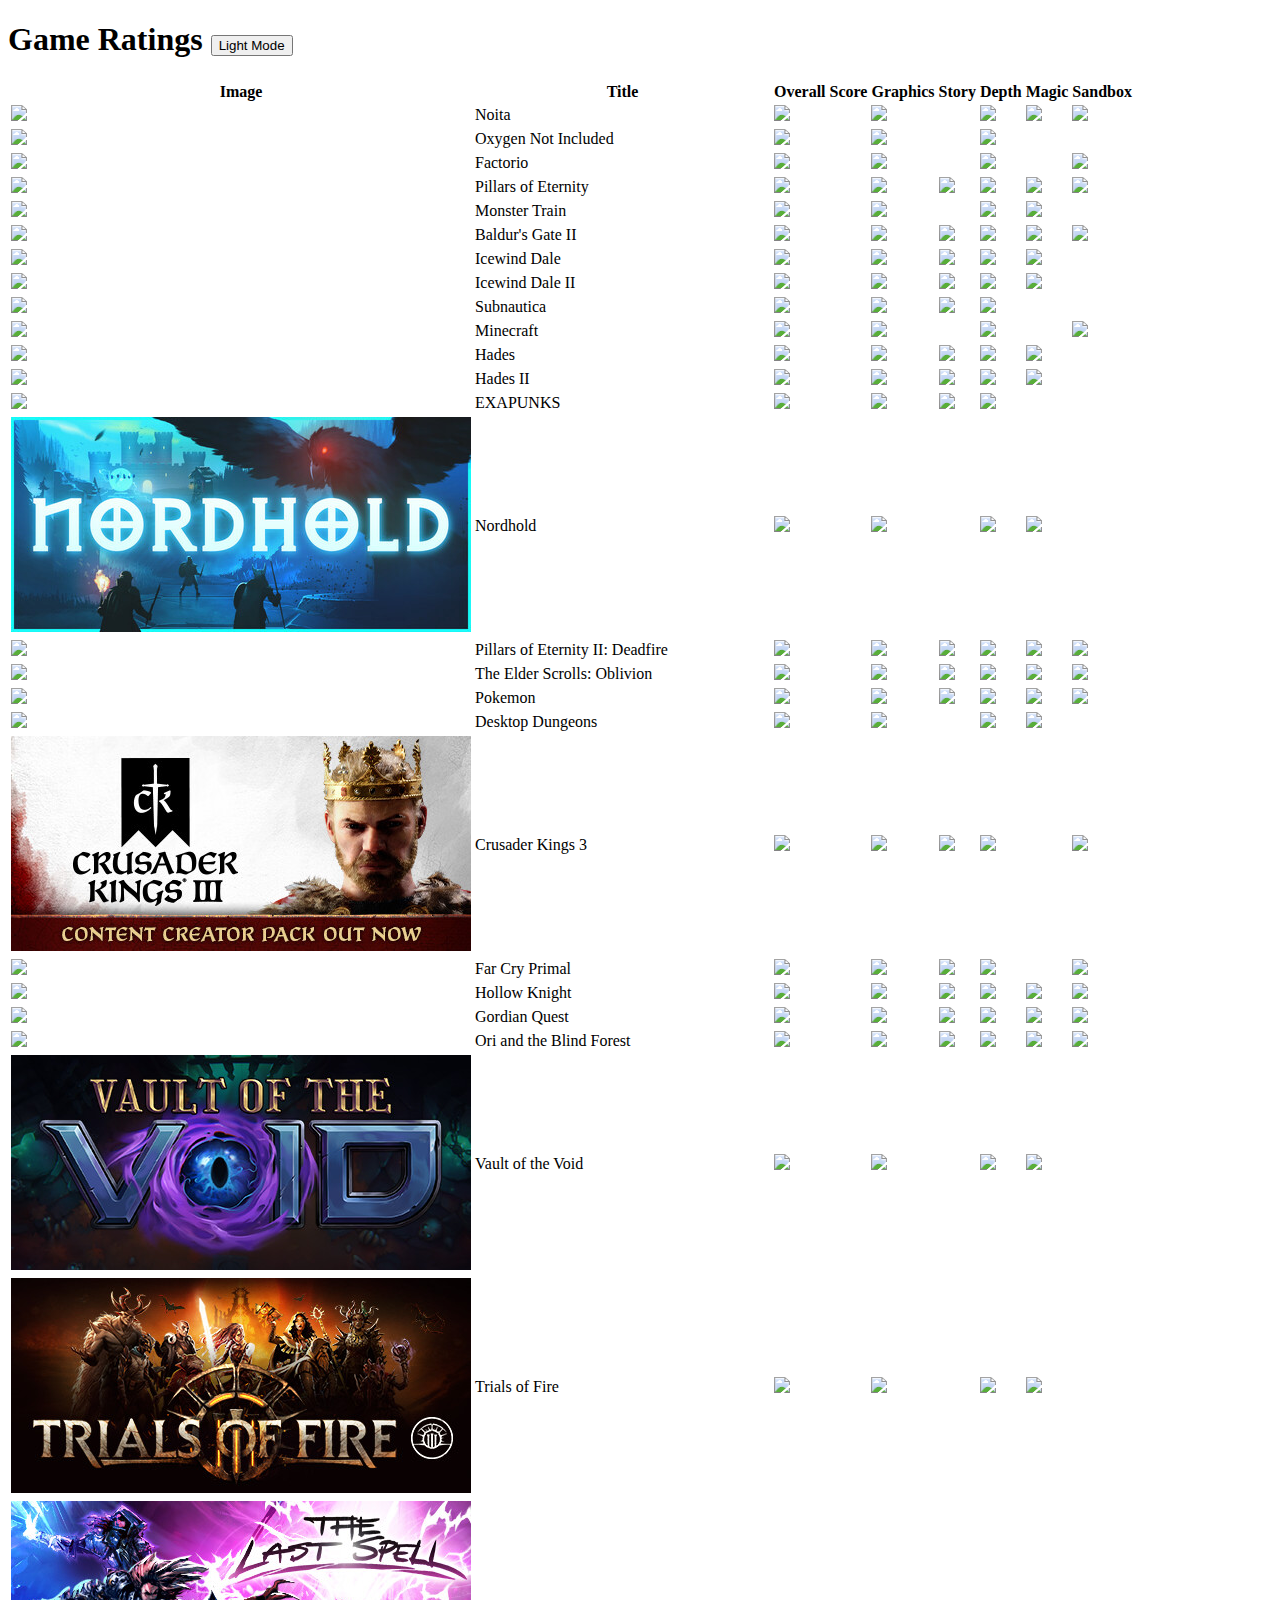
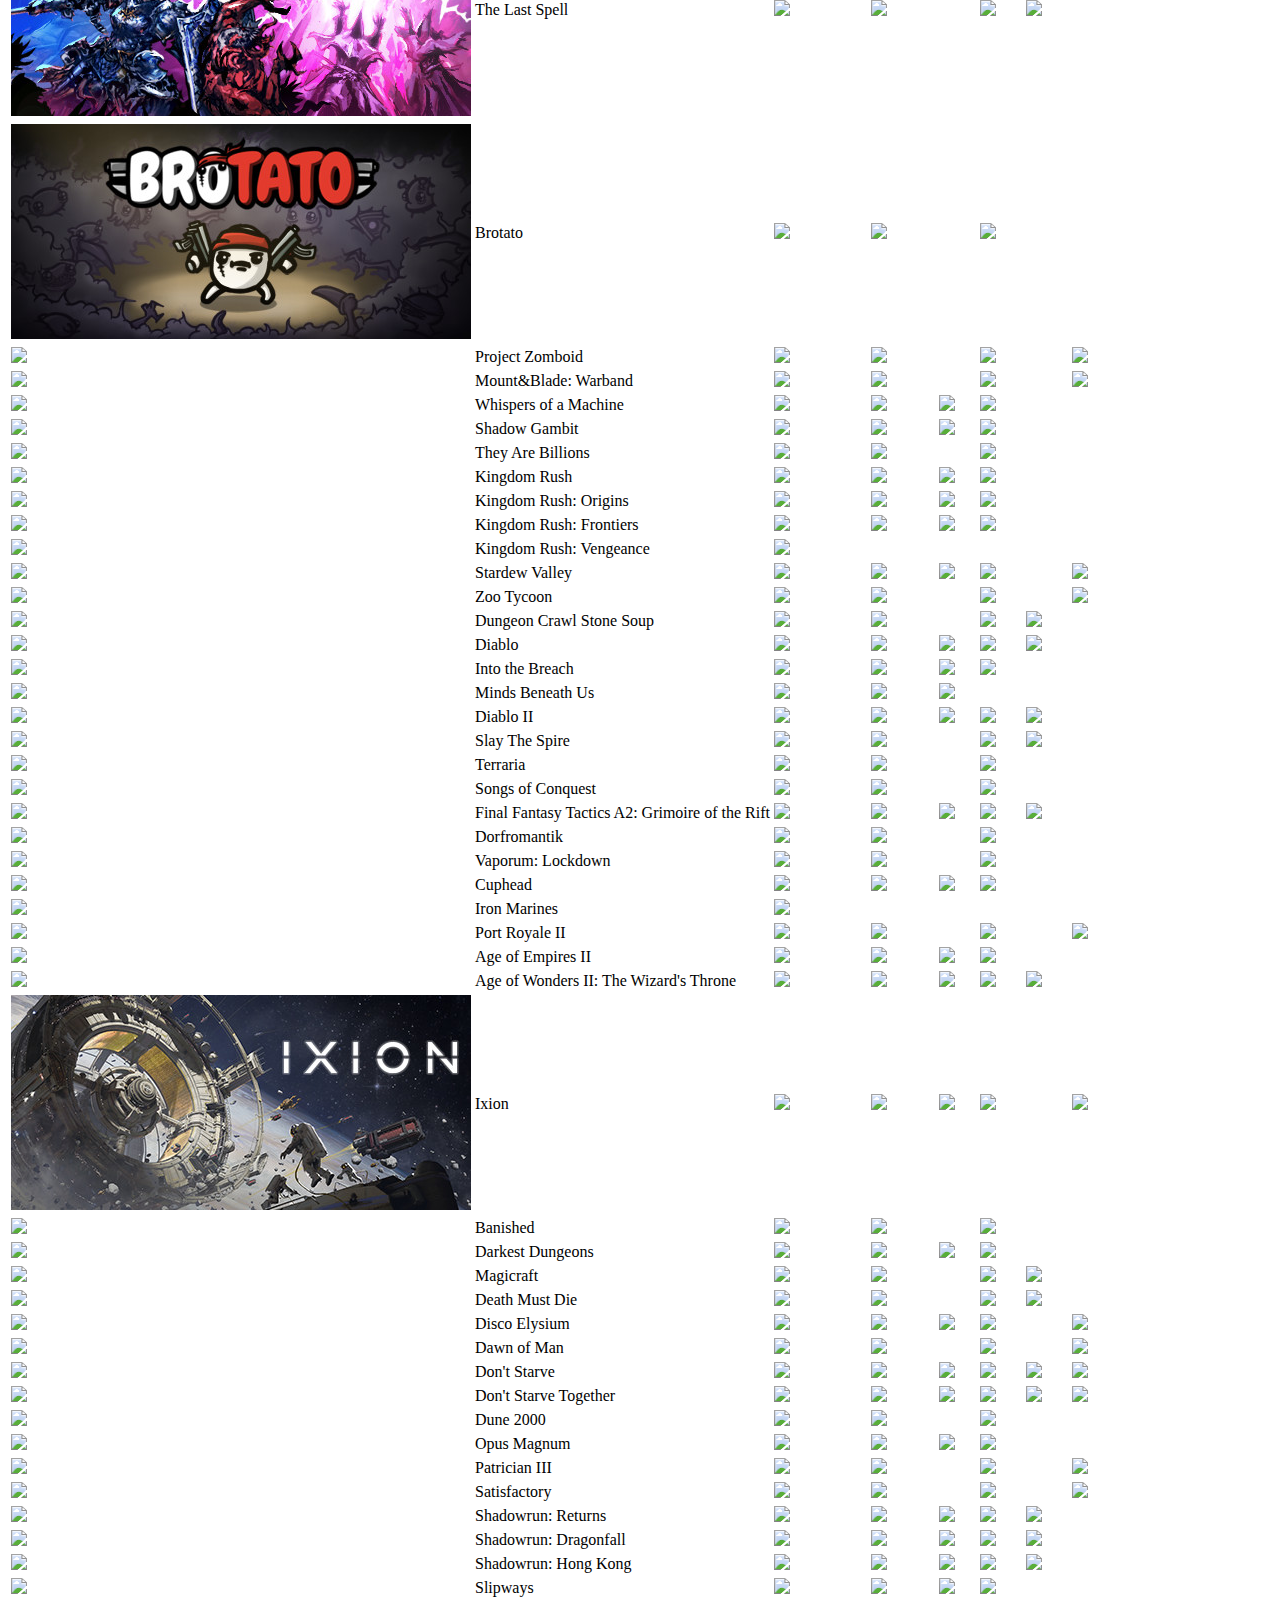
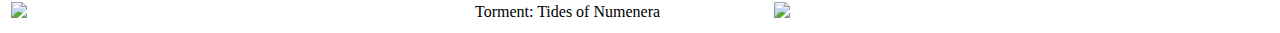
==== commit 8ec99657: "Added Nordhold and its references" ====
--- a/index.html
+++ b/index.html
@@ -156,6 +156,16 @@
 						<td></td>
 					</tr>
 					<tr>
+						<td><a href="game_resources/Nordhold/nordhold_resources.html"><img src="media/nordhold.jpg"></a></td>
+						<td class="Title">Nordhold</td>
+						<td><img src="media/3.png"></td>
+						<td><img src="media/3.png"></td>
+						<td></td>
+						<td><img src="media/3.png"></td>
+						<td><img src="media/3.png"></td>
+						<td></td>
+					</tr>
+					<tr>
 						<td><img src="media/deadfire.jpeg"></td>
 						<td class="Title">Pillars of Eternity II: Deadfire</td>
 						<td><img src="media/3.png"></td>
